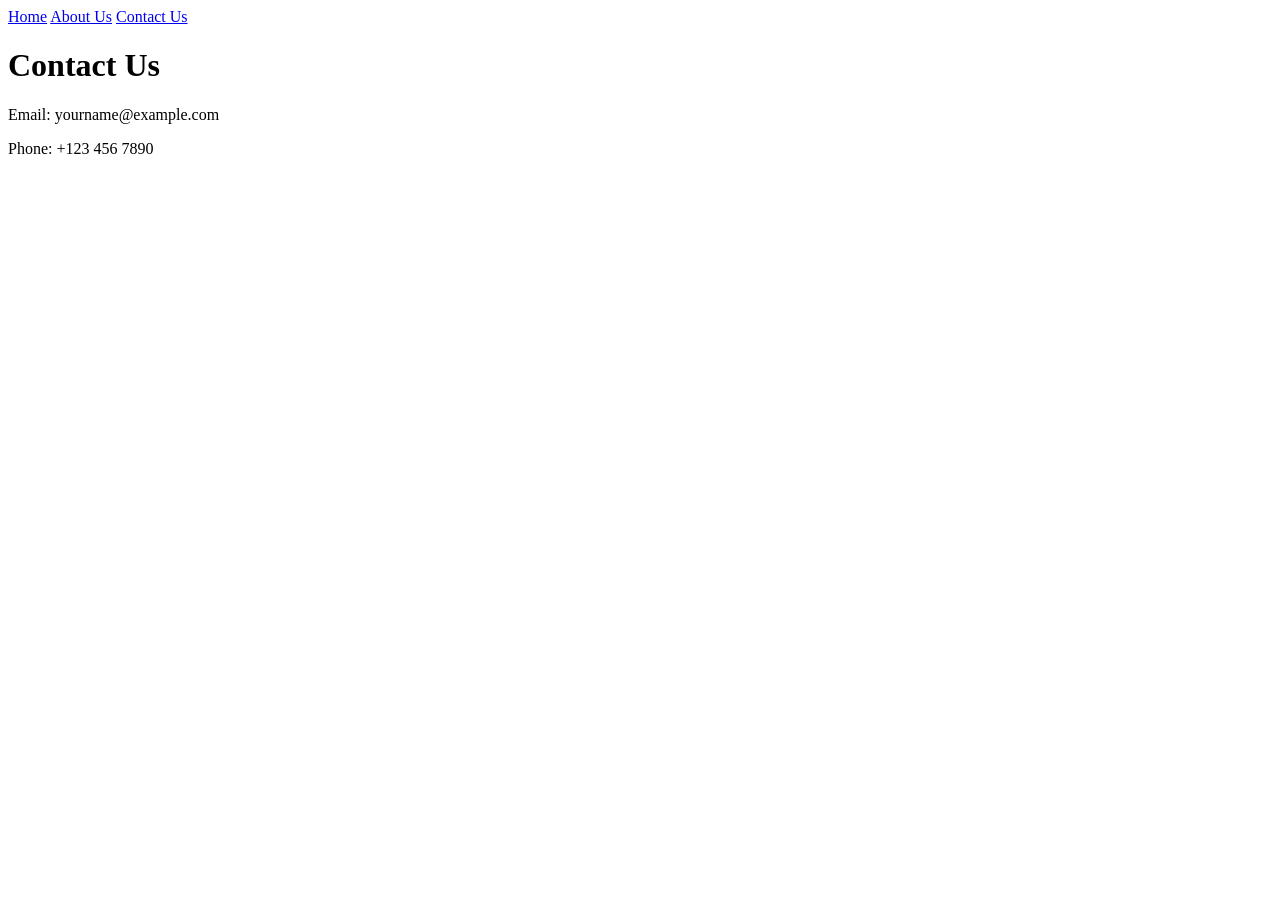
==== contact.html @ 85635dde "Add contact.html with contact information" ====
<!DOCTYPE html>
<html lang="en">
<head>
  <meta charset="UTF-8" />
  <meta name="viewport" content="width=device-width, initial-scale=1.0"/>
  <title>Contact Us</title>
  <link rel="stylesheet" href="style.css"/>
</head>
<body>
  <nav>
    <a href="index.html">Home</a>
    <a href="about.html">About Us</a>
    <a href="contact.html">Contact Us</a>
  </nav>
  <main>
    <h1>Contact Us</h1>
    <p>Email: yourname@example.com</p>
    <p>Phone: +123 456 7890</p>
  </main>
</body>
</html>
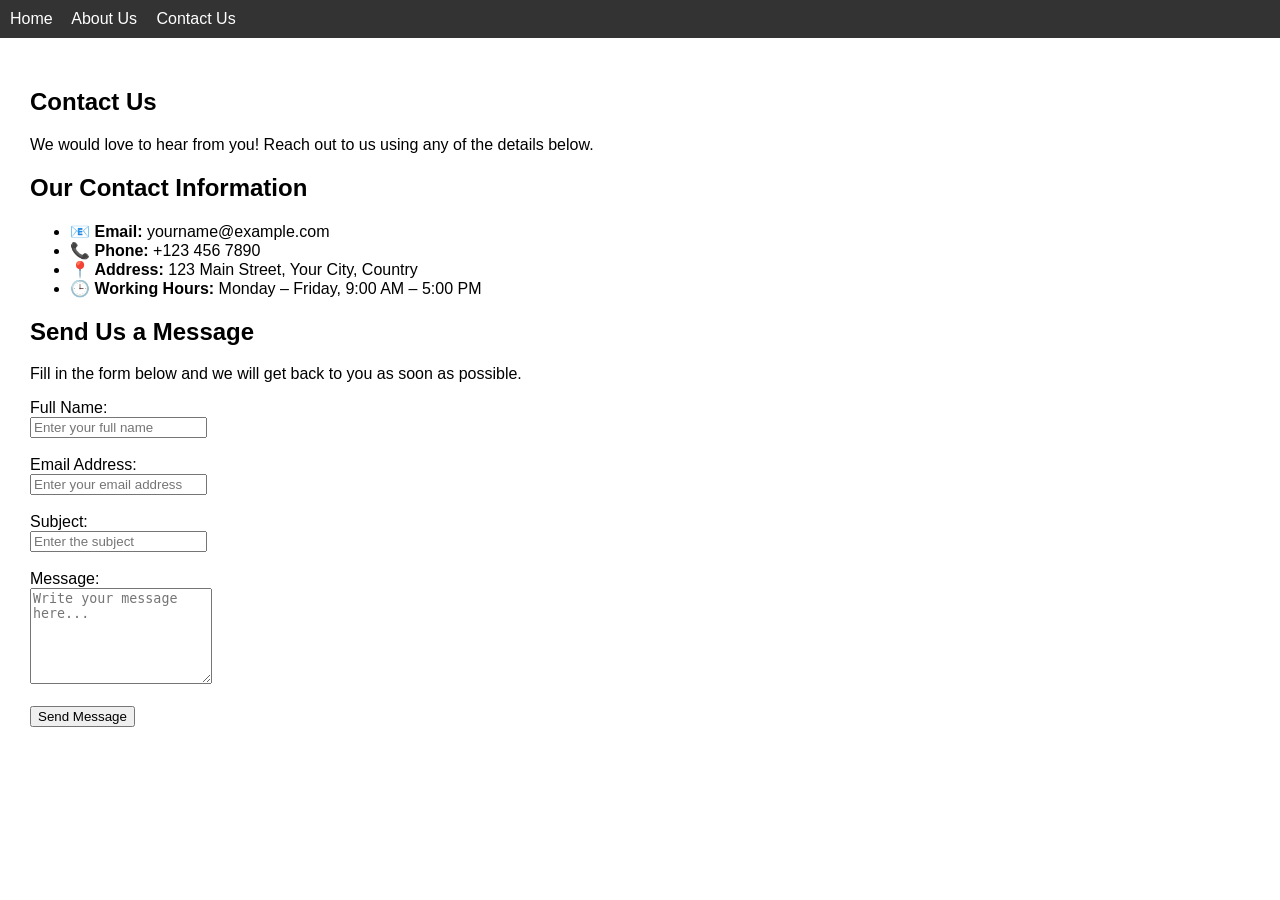
==== commit 96330b7b: "Enhance contact page with detailed information and form" ====
--- a/contact.html
+++ b/contact.html
@@ -7,15 +7,64 @@
   <link rel="stylesheet" href="style.css"/>
 </head>
 <body>
+
   <nav>
     <a href="index.html">Home</a>
     <a href="about.html">About Us</a>
     <a href="contact.html">Contact Us</a>
   </nav>
+
   <main>
-    <h1>Contact Us</h1>
-    <p>Email: yourname@example.com</p>
-    <p>Phone: +123 456 7890</p>
+
+    <!-- CONTACT INFORMATION SECTION -->
+    <section>
+      <h1>Contact Us</h1>
+      <p>We would love to hear from you! Reach out to us using 
+      any of the details below.</p>
+
+      <h2>Our Contact Information</h2>
+      <ul>
+        <li>📧 <strong>Email:</strong> yourname@example.com</li>
+        <li>📞 <strong>Phone:</strong> +123 456 7890</li>
+        <li>📍 <strong>Address:</strong> 123 Main Street, Your City, Country</li>
+        <li>🕒 <strong>Working Hours:</strong> Monday – Friday, 9:00 AM – 5:00 PM</li>
+      </ul>
+    </section>
+
+    <!-- CONTACT FORM SECTION -->
+    <section>
+      <h2>Send Us a Message</h2>
+      <p>Fill in the form below and we will get back to you as soon as possible.</p>
+
+      <form action="mailto:yourname@example.com" method="POST" enctype="text/plain">
+        
+        <!-- Full Name -->
+        <label for="name">Full Name:</label><br/>
+        <input type="text" id="name" name="name" 
+        placeholder="Enter your full name" required /><br/><br/>
+
+        <!-- Email Address -->
+        <label for="email">Email Address:</label><br/>
+        <input type="email" id="email" name="email" 
+        placeholder="Enter your email address" required /><br/><br/>
+
+        <!-- Subject -->
+        <label for="subject">Subject:</label><br/>
+        <input type="text" id="subject" name="subject" 
+        placeholder="Enter the subject" required /><br/><br/>
+
+        <!-- Message -->
+        <label for="message">Message:</label><br/>
+        <textarea id="message" name="message" rows="6" 
+        placeholder="Write your message here..." required></textarea><br/><br/>
+
+        <!-- Submit Button -->
+        <button type="submit">Send Message</button>
+
+      </form>
+    </section>
+
   </main>
+
 </body>
 </html>
--- a/style.css
+++ b/style.css
@@ -0,0 +1,17 @@
+body {
+  font-family: Arial, sans-serif;
+  margin: 0;
+  padding: 0;
+}
+nav {
+  background-color: #333;
+  padding: 10px;
+}
+nav a {
+  color: white;
+  margin-right: 15px;
+  text-decoration: none;
+}
+main {
+  padding: 30px;
+}
